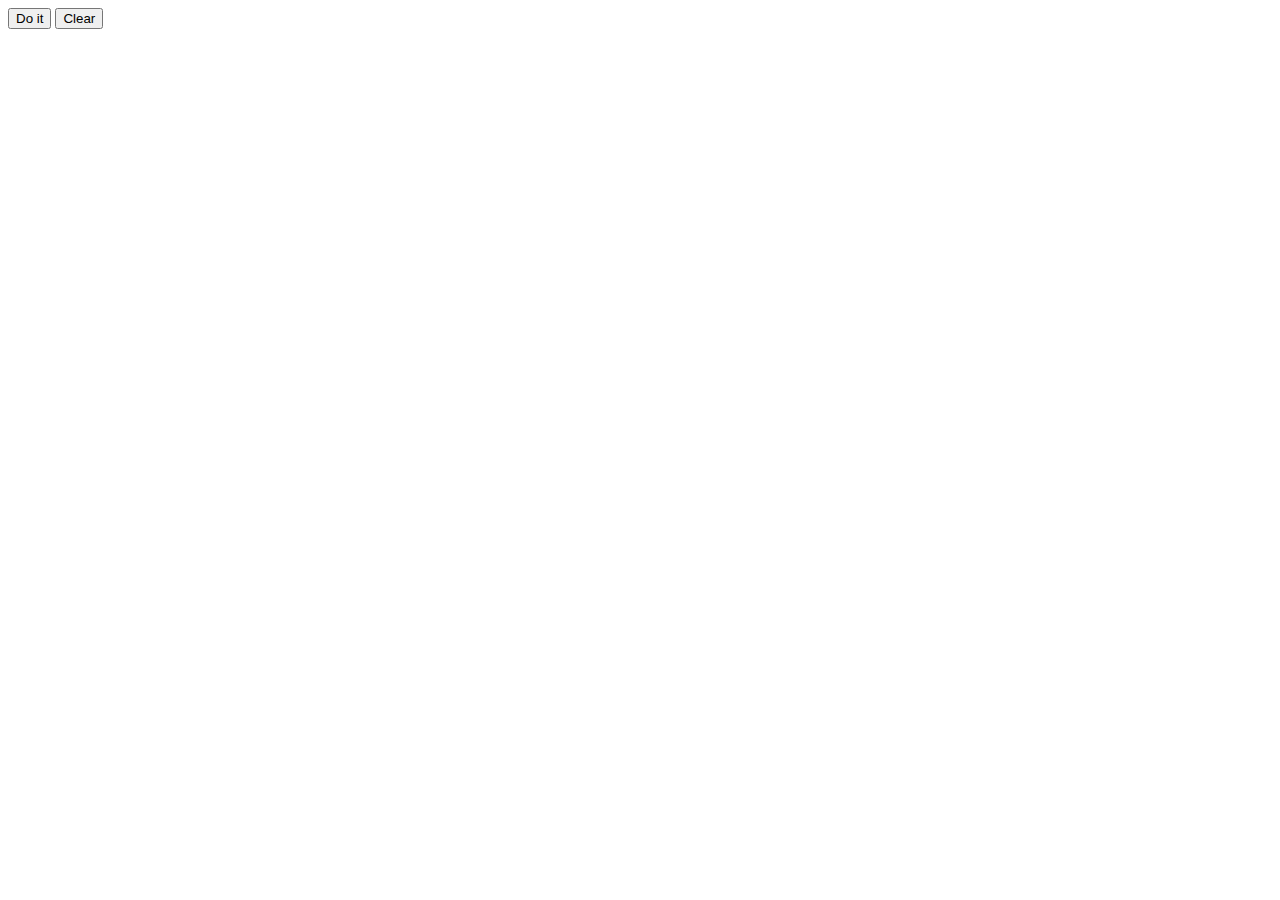
==== index.html @ 87f20c6d "Testing stuff" ====
<!doctype html>
<html>
<head>
	<title>Test</title>

</head>
 <body>
	<button id="button1">Do it</button>
	<button id="clear">Clear</button>
	<div id="results"></div>
	
	
	
		<script src="js/zepto.min.js"></script>
		<script src="js/button.js"></script>
	<script> 
	$('#button1').click(function() {
		button.DoIt($('#results'));
	});
	$('#clear').click(function() {
		$('#results').html(' ');
	});
	</script>
	
 </body>
</html>
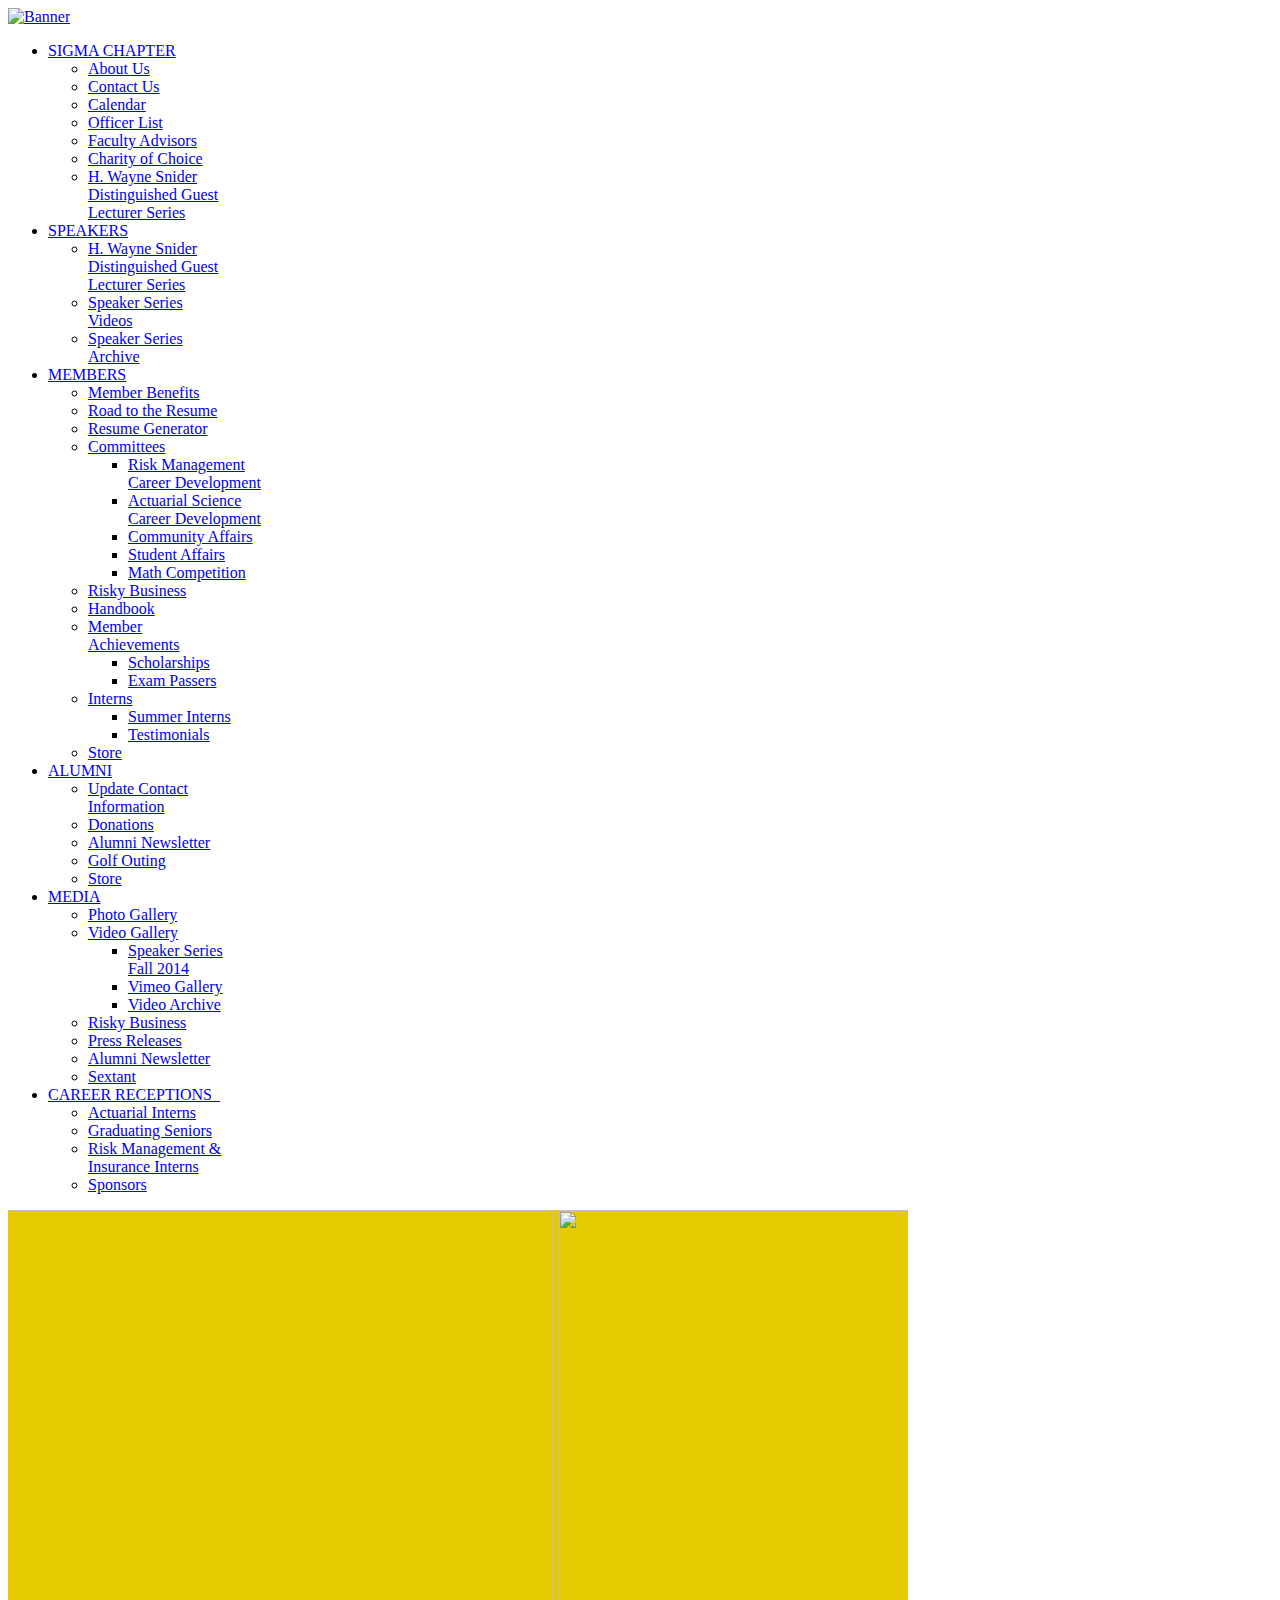
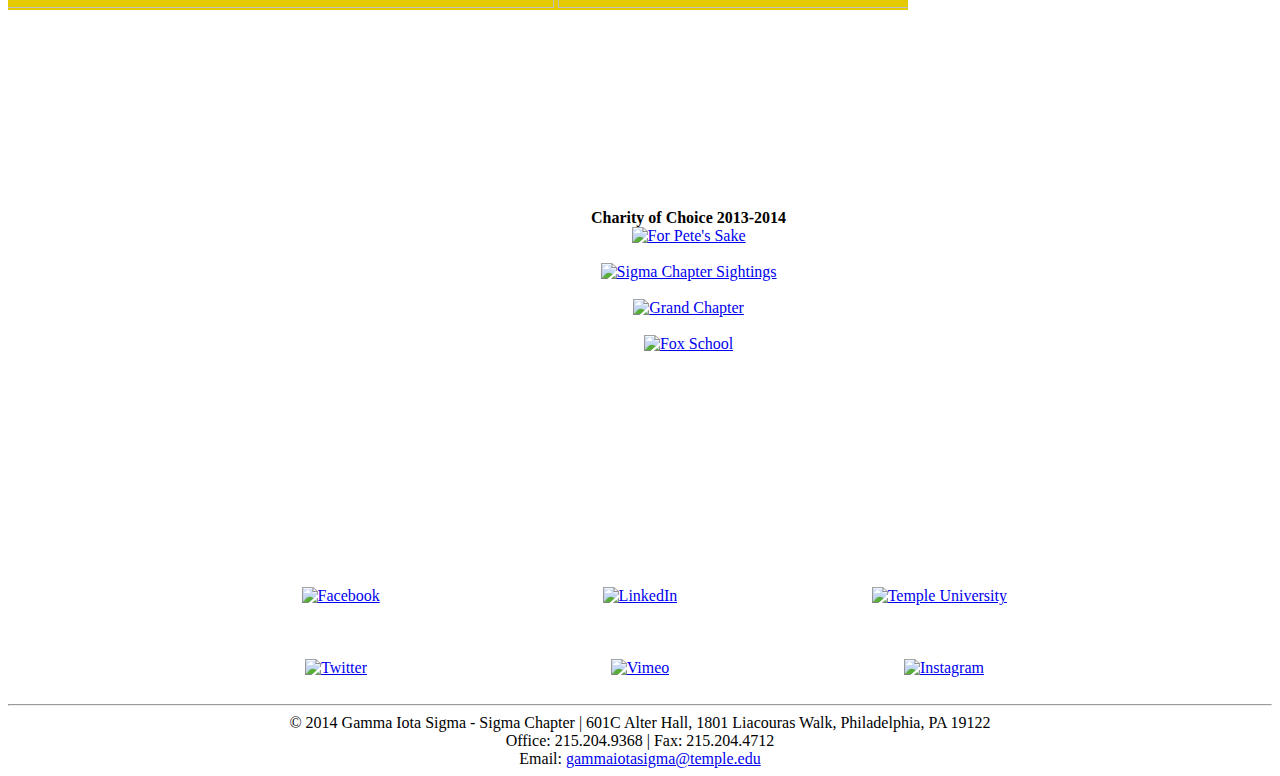
==== commit b9a22970: "lets see what happens" ====
--- a/index.html
+++ b/index.html
@@ -1,26 +1,377 @@
-<!doctype html>
-<html>
+﻿<!DOCTYPE html PUBLIC "-//W3C//DTD XHTML 1.0 Strict//EN"
+    "http://www.w3.org/TR/xhtml1/DTD/xhtml1-strict.dtd">
+<html xmlns="http://www.w3.org/1999/xhtml" xml:lang="en" lang="en">
 <head>
-	<title>Test</title>
-
+  <meta http-equiv="content-type" content="text/html; charset=utf-8" />
+  <title>Gamma Iota Sigma - Sigma Chapter</title>
+<style type="text/css" media="handheld">
+html, body {
+  margin: 0px;
+  padding: 0px;
+  border: 0px;
+}
+/* <![CDATA[ */
+@import url(styles_main.css);
+/* ]]> */
+<!--The style_main.css is in the same folder.-->
+#wrapper #content table tr td p {
+	text-align: center;
+}
+</style>
+<script src="SpryAssets/SpryMenuBar.js" type="text/javascript"></script>
+<link href="SpryAssets/SpryMenuBarHorizontal.css" rel="stylesheet" type="text/css" />
+<script type="text/javascript">
+<!--
+function MM_swapImgRestore() { //v3.0
+  var i,x,a=document.MM_sr; for(i=0;a&&i<a.length&&(x=a[i])&&x.oSrc;i++) x.src=x.oSrc;
+}
+function MM_preloadImages() { //v3.0
+  var d=document; if(d.images){ if(!d.MM_p) d.MM_p=new Array();
+    var i,j=d.MM_p.length,a=MM_preloadImages.arguments; for(i=0; i<a.length; i++)
+    if (a[i].indexOf("#")!=0){ d.MM_p[j]=new Image; d.MM_p[j++].src=a[i];}}
+}
+function MM_findObj(n, d) { //v4.01
+  var p,i,x;  if(!d) d=document; if((p=n.indexOf("?"))>0&&parent.frames.length) {
+    d=parent.frames[n.substring(p+1)].document; n=n.substring(0,p);}
+  if(!(x=d[n])&&d.all) x=d.all[n]; for (i=0;!x&&i<d.forms.length;i++) x=d.forms[i][n];
+  for(i=0;!x&&d.layers&&i<d.layers.length;i++) x=MM_findObj(n,d.layers[i].document);
+  if(!x && d.getElementById) x=d.getElementById(n); return x;
+}
+function MM_swapImage() { //v3.0
+  var i,j=0,x,a=MM_swapImage.arguments; document.MM_sr=new Array; for(i=0;i<(a.length-2);i+=3)
+   if ((x=MM_findObj(a[i]))!=null){document.MM_sr[j++]=x; if(!x.oSrc) x.oSrc=x.src; x.src=a[i+2];}
+}
+//-->
+</script>
+
+<script>
+//<![CDATA[
+    var mobile = (/iphone|ipad|ipod|android|blackberry|mini|windows\sce|palm/i.test(navigator.userAgent.toLowerCase()));
+    var refUrl = document.referrer; // Get the URL where the user came from
+    var prevUrl = refUrl.substr(24,25); // Create a substring after 'http://' and '.com'
+        var mobileUrl = "m"; // String from mobile site URL; must match prevUrl
+ 
+   // Run auto-redirect only if the user is on mobile and isn't from m.azharkamar.com
+   if ((mobile) && !(prevUrl == mobileUrl)) {
+        document.location = "http://sigmachapter.org/m";
+    }
+ //]]>
+</script>
+<script type="text/javascript">
+
+  var _gaq = _gaq || [];
+  _gaq.push(['_setAccount', 'UA-28567750-1']);
+  _gaq.push(['_trackPageview']);
+
+  (function() {
+    var ga = document.createElement('script'); ga.type = 'text/javascript'; ga.async = true;
+    ga.src = ('https:' == document.location.protocol ? 'https://ssl' : 'http://www') + '.google-analytics.com/ga.js';
+    var s = document.getElementsByTagName('script')[0]; s.parentNode.insertBefore(ga, s);
+  })();
+
+</script>
 </head>
- <body>
-	<button id="button1">Do it</button>
-	<button id="clear">Clear</button>
-	<div id="results"></div>
+<body>
+
+  <div id="wrapper">
+  <div id="content">
+    <!-- header --> 
+<div id="masthead">
+<a href="http://sigmachapter.org/">
+<img src="http://www.sigmachapter.org/images/banner.png" alt="Banner" width="device-width"  border="0">
+</a>
+</div>
+
+<div id="MenuBarHorizontal">
+    <ul id="MenuBar1" class="MenuBarHorizontal">
 	
-	
-	
-		<script src="js/zepto.min.js"></script>
-		<script src="js/button.js"></script>
-	<script> 
-	$('#button1').click(function() {
-		button.DoIt($('#results'));
-	});
-	$('#clear').click(function() {
-		$('#results').html(' ');
-	});
-	</script>
-	
- </body>
+		<li><a href="#" class="MenuBarItemSubmenu">SIGMA CHAPTER</a>
+			<ul>
+				<li><a href="http://sigmachapter.org/about_us.php">About Us</a></li>
+				<li><a href="http://sigmachapter.org/contact_us.php">Contact Us</a></li>
+				<li><a href="http://sigmachapter.org/calendar.php">Calendar</a></li>
+				<li><a href="http://sigmachapter.org/officers.php">Officer List</a></li>
+				<li><a href="http://sigmachapter.org/faculty_advisors.php">Faculty Advisors</a></li>
+				<li><a href="http://sigmachapter.org/charity1415.php">Charity of Choice</a></li>
+				<li><a href="http://sigmachapter.org/speakers.php">H. Wayne Snider<br />Distinguished Guest<br /> Lecturer Series</a></li>
+			</ul>
+		</li>
+		
+		<li><a href="#" class="MenuBarItemSubmenu">SPEAKERS</a>
+			<ul>
+				<li><a href="http://sigmachapter.org/speakers.php">H. Wayne Snider<br />Distinguished Guest<br /> Lecturer Series</a></li>
+				<li><a href="http://vimeo.com/album/2776802/sort:date/format:detail" target="_blank">Speaker Series<br />Videos</a></li>
+				<li><a href="http://www.sigmachapter.org/photo_gallery/Videos/Speaker%20Series/">Speaker Series<br />Archive</a></li>
+			</ul>
+		</li>
+      
+		<li><a class="MenuBarItemSubmenu"href="#">MEMBERS</a>
+			<ul>
+				<li><a href="http://sigmachapter.org/memberbenefits.php">Member Benefits</a></li>   
+				<li><a href="http://sigmachapter.org/roadtotheresume.php">Road to the Resume</a></li>				
+				<li><a href="http://sigmachapter.org/resume_instructions.php">Resume Generator</a></li>
+				<li><a href="#" class="MenuBarItemSubmenu">Committees</a>
+					<ul>
+						<li><a href="http://sigmachapter.org/rmi_cd.php">Risk Management<br>Career Development</a></li>
+						<li><a href="http://sigmachapter.org/as_cd.php">Actuarial Science<br>Career Development</a></li>
+						<li><a href="http://sigmachapter.org/community_affairs.php">Community Affairs</a></li>
+						<li><a href="http://sigmachapter.org/student_affairs.php">Student Affairs</a></li>
+						<li><a href="http://sigmachapter.org/math_comp.php">Math Competition</a></li>
+					</ul>
+				</li>
+				<li><a href="http://sigmachapter.org/risky_business.php">Risky Business</a></li>
+				<li><a href="http://www.fox.temple.edu/cms/wp-content/themes/fox/pubs/sigma_fall_2013/">Handbook</a></li>
+				<li><a href="#" class="MenuBarItemSubmenu">Member<br /> Achievements</a>
+					<ul>
+						<li><a href="http://sigmachapter.org/scholars1415.php">Scholarships</a></li>
+						<li><a href="http://sigmachapter.org/exams1314.php">Exam Passers</a></li>
+					</ul>
+				</li>
+				<li><a href="#" class="MenuBarItemSubmenu">Interns</a>
+					<ul>
+						<li><a href="http://sigmachapter.org/interns14.php">Summer Interns</a></li>
+						<li><a href="http://sigmachapter.org/testimonials.php">Testimonials</a></li>
+					</ul>
+				</li>
+				<li><a href="http://shop.sigmachapter.org/">Store</a></li>
+        
+			</ul>
+		</li>
+		
+		<li><a href="#" class="MenuBarItemSubmenu" >ALUMNI</a>
+			<ul>
+				<li><a href="http://sigmachapter.org/alumni_update_form.php">Update Contact<br />Information</a></li>
+				<li><a href="http://sigmachapter.org/donators.php">Donations</a></li>
+				<li><a href="http://sigmachapter.org/alumnirb.php">Alumni Newsletter</a></li>
+				<li><a href="http://sigmachapter.org/golf_outing.php">Golf Outing</a></li>
+				<li><a href="http://shop.sigmachapter.org/">Store</a></li>
+			</ul>
+		</li>
+		
+		<li><a href="#" class="MenuBarItemSubmenu" >MEDIA</a>
+			<ul>
+				<li><a href="http://sigmachapter.org/pictures/Photo_Gallery/Photo_Gallery.php">Photo Gallery</a></li>
+				<li><a href="#" class="MenuBarItemSubmenu">Video Gallery</a>
+					<ul>
+						<!--  ###### Currently disabled with a Vimeo redirect link #######
+						<li><a href="http://www.sigmachapter.org/photo_gallery/Videos/Speaker%20Series/">Speaker Series</a></li>
+						<li><a href="http://www.sigmachapter.org/photo_gallery/Videos/social-events/">Events</a></li>
+						<li><a href="http://www.sigmachapter.org/photo_gallery/Videos/">Videos</a></li>
+						-->
+						<li><a href="http://vimeo.com/album/2776802/sort:date/format:detail" target="_blank">Speaker Series<br>Fall 2014</a></li>
+						<li><a href="http://vimeo.com/sigmachapter/videos" target="_blank">Vimeo Gallery</a></li>
+						<li><a href="http://www.sigmachapter.org/photo_gallery/Videos/">Video Archive</a></li>
+					</ul>
+				</li>
+				<li><a href="http://sigmachapter.org/risky_business.php">Risky Business</a></li>
+				<li><a href="http://sigmachapter.org/pressrelease.php">Press Releases</a></li>
+				<li><a href="http://sigmachapter.org/alumnirb.php">Alumni Newsletter</a></li>
+				<li><a href="http://sigmachapter.org/sextant.php">Sextant</a></li>
+			</ul>
+		</li>
+		
+		<li><a href="#" class="MenuBarItemSubmenu">CAREER RECEPTIONS &nbsp;</a>
+			<ul>
+				<li><a href="http://sigmachapter.org/act_sci_reg.php">Actuarial Interns</a></li>
+				<li><a href="http://sigmachapter.org/gscr_reg.php">Graduating Seniors</a></li>
+				<li><a href="http://sigmachapter.org/rmi_reg.php">Risk Management &amp;<br> Insurance Interns</a></li>
+				<li><a href="http://sigmachapter.org/sponsors.php">Sponsors</a></li>
+			</ul>
+		</li>
+    </ul>
+ </div>
+ <!--end header-->    <script type="text/javascript">
+/***********************************************
+* Conveyor belt slideshow script- � Dynamic Drive DHTML code library (www.dynamicdrive.com)
+* This notice MUST stay intact for legal use
+* Visit Dynamic Drive at http://www.dynamicdrive.com/ for full source code
+***********************************************/
+//Specify the slider's width (in pixels)
+var sliderwidth="900px"
+//Specify the slider's height
+var sliderheight="400px"
+//Specify the slider's slide speed (larger is faster 1-10)
+var slidespeed=2
+//configure background color:
+slidebgcolor="#E5CA00"
+//Specify the slider's images
+var leftrightslide=new Array()
+var finalslide=''
+leftrightslide[0]='<a href="http://www.sigmachapter.org/pictures/Photo_Gallery/Spring_2014__20140115/RMI_Career_Intern_Reception__20140220/February%2020,%202014%20-%20RMI%20Career%20Reception%20-%20Bryce%20-%20Web%20-%20Marked-12.jpg" target="_blank"><img src="http://www.sigmachapter.org/pictures/Photo_Gallery/Spring_2014__20140115/RMI_Career_Intern_Reception__20140220/February%2020,%202014%20-%20RMI%20Career%20Reception%20-%20Bryce%20-%20Web%20-%20Marked-12.jpg" width="590" height="398" border=0></a>' 
+
+leftrightslide[1]='<a href="http://www.sigmachapter.org/pictures/Photo_Gallery/Spring_2014__20140115/Gamma_Games__20140212/February%2012,%202014%20-%20Gamma%20Games%20-%20Noel-%20web-marked-31.jpg" target="_blank"><img src="http://www.sigmachapter.org/pictures/Photo_Gallery/Spring_2014__20140115/Gamma_Games__20140212/February%2012,%202014%20-%20Gamma%20Games%20-%20Noel-%20web-marked-31.jpg" width="590" height="398" border=0></a>'
+
+leftrightslide[2]='<a href="http://www.sigmachapter.org/pictures/Photo_Gallery/Spring_2014__20140115/Behram_Dinshaw_-_Travelers__20140219/February%2019,%202014%20-%20Behram%20Dinshaw%20-%20Noel%20-%20web-%20marked-13.jpg" target="_blank"><img src="http://www.sigmachapter.org/pictures/Photo_Gallery/Spring_2014__20140115/Behram_Dinshaw_-_Travelers__20140219/February%2019,%202014%20-%20Behram%20Dinshaw%20-%20Noel%20-%20web-%20marked-13.jpg" width="590" height="398" border=0></a>'
+
+leftrightslide[3]='<a href="http://www.sigmachapter.org/pictures/Photo_Gallery/Spring_2014__20140115/Industry_to_Campus_-_Trion__20140218/February%2018,%202014%20-%20I2C%20Trion-%20Noel%20-%20web-%20marked-4.jpg" target="_blank"><img src="http://www.sigmachapter.org/pictures/Photo_Gallery/Spring_2014__20140115/Industry_to_Campus_-_Trion__20140218/February%2018,%202014%20-%20I2C%20Trion-%20Noel%20-%20web-%20marked-4.jpg" width="590" height="398" border=0></a>'
+
+leftrightslide[4]='<a href="http://www.sigmachapter.org/pictures/Photo_Gallery/Spring_2014__20140115/Bake_Sale_-_Spring_Break__20140221/February%2021,%202014%20-%20Spring%20Break%20Bake%20Sale%20-%20Tina%20-%20Web%20-%20Marked-5.jpg" target="_blank"><img src="http://www.sigmachapter.org/pictures/Photo_Gallery/Spring_2014__20140115/Bake_Sale_-_Spring_Break__20140221/February%2021,%202014%20-%20Spring%20Break%20Bake%20Sale%20-%20Tina%20-%20Web%20-%20Marked-5.jpg" width="590" height="398" border=0></a>'
+
+leftrightslide[5]='<a href="http://www.sigmachapter.org/pictures/Photo_Gallery/Spring_2014__20140115/John_Marren_-_RMICD__20140217/February%2017,%202014%20-%20RMI%20Committee%20Meeting-%20Noel%20-%20web-%20marked-10.jpg" target="_blank"><img src="http://www.sigmachapter.org/pictures/Photo_Gallery/Spring_2014__20140115/John_Marren_-_RMICD__20140217/February%2017,%202014%20-%20RMI%20Committee%20Meeting-%20Noel%20-%20web-%20marked-10.jpg" width="590" height="398" border=0></a>'
+
+leftrightslide[6]='<a href="http://www.sigmachapter.org/pictures/Photo_Gallery/Spring_2014__20140115/Actuarial_Science_Workshop_-_Exam_Passer_Round_Table__20140214/February%2014,%202014%20-%20Exam%20Passer%20-%20Tina%20-%20Web%20-%20Marked-18.jpg" target="_blank"><img src="http://www.sigmachapter.org/pictures/Photo_Gallery/Spring_2014__20140115/Actuarial_Science_Workshop_-_Exam_Passer_Round_Table__20140214/February%2014,%202014%20-%20Exam%20Passer%20-%20Tina%20-%20Web%20-%20Marked-18.jpg" width="590" height="398" border=0></a>'
+
+leftrightslide[7]='<a href="http://www.sigmachapter.org/pictures/Photo_Gallery/Spring_2014__20140115/RMI_How_to_Prepare_for_the_Intern_Reception__20140214/February%2014,%202014%20-%20RMI%20How%20to%20Prepare%20Intern%20Reception%20-%20Bryce%20-%20Web%20-%20Marked-8.jpg" target="_blank"><img src="http://www.sigmachapter.org/pictures/Photo_Gallery/Spring_2014__20140115/RMI_How_to_Prepare_for_the_Intern_Reception__20140214/February%2014,%202014%20-%20RMI%20How%20to%20Prepare%20Intern%20Reception%20-%20Bryce%20-%20Web%20-%20Marked-8.jpg" width="590" height="398" border=0></a>'
+
+
+
+
+
+
+
+//Specify gap between each image (use HTML):
+var imagegap=" "
+//Specify pixels gap between each slideshow rotation (use integer):
+var slideshowgap=4
+////NO NEED TO EDIT BELOW THIS LINE////////////
+var copyspeed=slidespeed
+leftrightslide='<nobr>'+leftrightslide.join(imagegap)+'</nobr>'
+var iedom=document.all||document.getElementById
+if (iedom)
+document.write('<span id="temp" style="visibility:hidden;position:absolute;top:-100px;left:-9000px">'+leftrightslide+'</span>')
+var actualwidth=''
+var cross_slide, ns_slide
+function fillup(){
+if (iedom){
+cross_slide=document.getElementById? document.getElementById("test2") : document.all.test2
+cross_slide2=document.getElementById? document.getElementById("test3") : document.all.test3
+cross_slide.innerHTML=cross_slide2.innerHTML=leftrightslide
+actualwidth=document.all? cross_slide.offsetWidth : document.getElementById("temp").offsetWidth
+cross_slide2.style.left=actualwidth+slideshowgap+"px"
+}
+else if (document.layers){
+ns_slide=document.ns_slidemenu.document.ns_slidemenu2
+ns_slide2=document.ns_slidemenu.document.ns_slidemenu3
+ns_slide.document.write(leftrightslide)
+ns_slide.document.close()
+actualwidth=ns_slide.document.width
+ns_slide2.left=actualwidth+slideshowgap
+ns_slide2.document.write(leftrightslide)
+ns_slide2.document.close()
+}
+lefttime=setInterval("slideleft()",30)
+}
+window.onload=fillup
+function slideleft(){
+if (iedom){
+if (parseInt(cross_slide.style.left)>(actualwidth*(-1)+8))
+cross_slide.style.left=parseInt(cross_slide.style.left)-copyspeed+"px"
+else
+cross_slide.style.left=parseInt(cross_slide2.style.left)+actualwidth+slideshowgap+"px"
+if (parseInt(cross_slide2.style.left)>(actualwidth*(-1)+8))
+cross_slide2.style.left=parseInt(cross_slide2.style.left)-copyspeed+"px"
+else
+cross_slide2.style.left=parseInt(cross_slide.style.left)+actualwidth+slideshowgap+"px"
+}
+else if (document.layers){
+if (ns_slide.left>(actualwidth*(-1)+8))
+ns_slide.left-=copyspeed
+else
+ns_slide.left=ns_slide2.left+actualwidth+slideshowgap
+if (ns_slide2.left>(actualwidth*(-1)+8))
+ns_slide2.left-=copyspeed
+else
+ns_slide2.left=ns_slide.left+actualwidth+slideshowgap
+}
+}
+if (iedom||document.layers){
+with (document){
+document.write('<table border="0" cellspacing="0" cellpadding="0"><td>')
+if (iedom){
+write('<div style="position:relative;width:'+sliderwidth+';height:'+sliderheight+';overflow:hidden">')
+write('<div style="position:absolute;width:'+sliderwidth+';height:'+sliderheight+';background-color:'+slidebgcolor+'" onMouseover="copyspeed=0" onMouseout="copyspeed=slidespeed">')
+write('<div id="test2" style="position:absolute;left:0px;top:0px"></div>')
+write('<div id="test3" style="position:absolute;left:-1000px;top:0px"></div>')
+write('</div></div>')
+}
+else if (document.layers){
+write('<ilayer width='+sliderwidth+' height='+sliderheight+' name="ns_slidemenu" bgColor='+slidebgcolor+'>')
+write('<layer name="ns_slidemenu2" left=0 top=0 onMouseover="copyspeed=0" onMouseout="copyspeed=slidespeed"></layer>')
+write('<layer name="ns_slidemenu3" left=0 top=0 onMouseover="copyspeed=0" onMouseout="copyspeed=slidespeed"></layer>')
+write('</ilayer>')
+}
+document.write('</td></table>')
+}
+}
+      </script>
+<table>
+<tr><td width="550">  <p>
+
+  <iframe src="https://www.google.com/calendar/embed?showPrint=0&amp;showTabs=0&amp;showCalendars=0&amp;mode=AGENDA&amp;height=300&amp;wkst=1&amp;bgcolor=%23DADADA&amp;src=temple.edu_nptfosljmjn9hpqs0lksfnuo4s%40group.calendar.google.com&amp;color=%23DADADA&amp;ctz=America%2FNew_York" style=" border-width:0 " width="550" height="500" frameborder="0" scrolling="no"></iframe>
+
+<!--<iframe src="https://www.google.com/calendar/hosted/temple.edu/embed?title=Spring%202011%20Calendar&amp;showPrint=0&amp;showTabs=0&amp;mode=AGENDA&amp;height=300&amp;wkst=1&amp;bgcolor=%23DADADA&amp;src=temple.edu_ah8doi38b8noai8v4jv5qauot8%40group.calendar.google.com&amp;color=%23182C57&amp;ctz=America%2FNew_York" style=" border-width:0 " width="360" height="300" frameborder="0" scrolling="no"></iframe>-->
+
+  </p></td>
+  <td width="22"></td>
+  
+  <td><p align="center"><strong>Charity of Choice 2013-2014</strong><br /><a href="http://sigmachapter.org/charity1314.php"><img src="images/forpetessake.jpg" width="150" height="125" border="0" alt="For Pete's Sake" /></a><br /><br />
+      <a href="http://www.sigmachapter.org/pictures/Photo_Gallery/Photo_Gallery.php"><img src="images/sighting.jpg" alt="Sigma Chapter Sightings" width="237" height="135" border="0" /></a><br /><br />
+      <a href="http://www.gammaiotasigma.org" target="_blank"><img src="images/grand_chapter.jpg" alt="Grand Chapter" width="200" height="29" border="0" /></a><br /><br />
+      <a href="http://fox.temple.edu/" target="_blank"><img src="images/fox.jpg" alt="Fox School" width="199" height="33" border="0" /></a><br />
+      </p></td>
+  </tr></table>
+<p></p>
+  <table align="center" width="900" border="0" bordercolor="#BDB84F">
+  <tr>
+     <td width="300"><p align="center"><a href="http://www.facebook.com/#!/pages/Gamma-Iota-Sigma-Sigma-Chapter/160861860596637" target="_blank">
+     <img src="images/Facebook-icon2.png" alt="Facebook" width="120" height="120" border="0" /></a></p></td>
+    <td width="300"><p align="center"><a href="http://www.linkedin.com/groups?mostPopular=&amp;gid=2663874" target="_blank">
+      <img src="images/LinkedIn_shrunk.png" alt="LinkedIn" width="261" height="67" border="0" /></a><br />
+      </p>
+    </td> 
+    <td width="300"><p align="center"><a href="http://www.temple.edu" target="_blank">
+      <img src="images/temple_logo.jpg" alt="Temple University" width="105" height="121" border="0" /></a></p></td>
+  </tr>
+  </table>
+  <table align="center">
+  <tr>
+     <td width="300"><p align="center"><a href="http://www.twitter.com/sigmachapter" target="_blank">
+	   <img src="images/TwitterIcon.png" alt="Twitter" width="120" height="120" border="0" /></a></p></td>
+	   </p>
+     <td width="300"><p align="center"><a href="http://vimeo.com/sigmachapter" target="_blank">
+	   <img src="images/vimeo_logo.png" alt="Vimeo" width="250" height="130" border="0" /></a></p></td>
+	   </p>
+     <td width="300"><p align="center"><a href="http://instagram.com/gissigmachapter" target="_blank">
+	   <img src="images/InstagramLogo.png" alt="Instagram" width="120" height="120" border="0" /></a></p></td>
+	   </p>
+  </tr>
+  </table>
+<hr />
+<div align="center">&copy; 2014 Gamma Iota Sigma - Sigma Chapter | 601C Alter Hall, 1801 Liacouras Walk, Philadelphia, PA 19122<br />Office: 215.204.9368 | Fax: 215.204.4712<br>Email: <a href="mailto:gammaiotasigma@temple.edu">gammaiotasigma@temple.edu</div>
+  
+
+</div></div>
+<script type="text/javascript">
+<!--
+var MenuBar1 = new Spry.Widget.MenuBar("MenuBar1", {imgDown:"SpryAssets/SpryMenuBarDownHover.gif", imgRight:"SpryAssets/SpryMenuBarRightHover.gif"});
+//-->
+  </script>
+  <script type="text/javascript">
+S
+  var _gaq = _gaq || [];
+  _gaq.push(['_setAccount', 'UA-20928337-1']);
+  _gaq.push(['_trackPageview']);
+
+  (function() {
+    var ga = document.createElement('script'); ga.type = 'text/javascript'; ga.async = true;
+    ga.src = ('https:' == document.location.protocol ? 'https://ssl' : 'http://www') + '.google-analytics.com/ga.js';
+    var s = document.getElementsByTagName('script')[0]; s.parentNode.insertBefore(ga, s);
+  })();
+
+</script>
+
+<!-- Piwik --> 
+<script type="text/javascript">
+var pkBaseURL = (("https:" == document.location.protocol) ? "https://www.sigmachapter.org/Piwik/" : "http://www.sigmachapter.org/Piwik/");
+document.write(unescape("%3Cscript src='" + pkBaseURL + "piwik.js' type='text/javascript'%3E%3C/script%3E"));
+</script><script type="text/javascript">
+try {
+var piwikTracker = Piwik.getTracker(pkBaseURL + "piwik.php", 2);
+piwikTracker.trackPageView();
+piwikTracker.enableLinkTracking();
+} catch( err ) {}
+</script><noscript><p><img src="http://www.sigmachapter.org/Piwik/piwik.php?idsite=2" style="border:0" alt="" /></p></noscript>
+<!-- End Piwik Tracking Code --></div>
+</div>
+</body>
 </html>
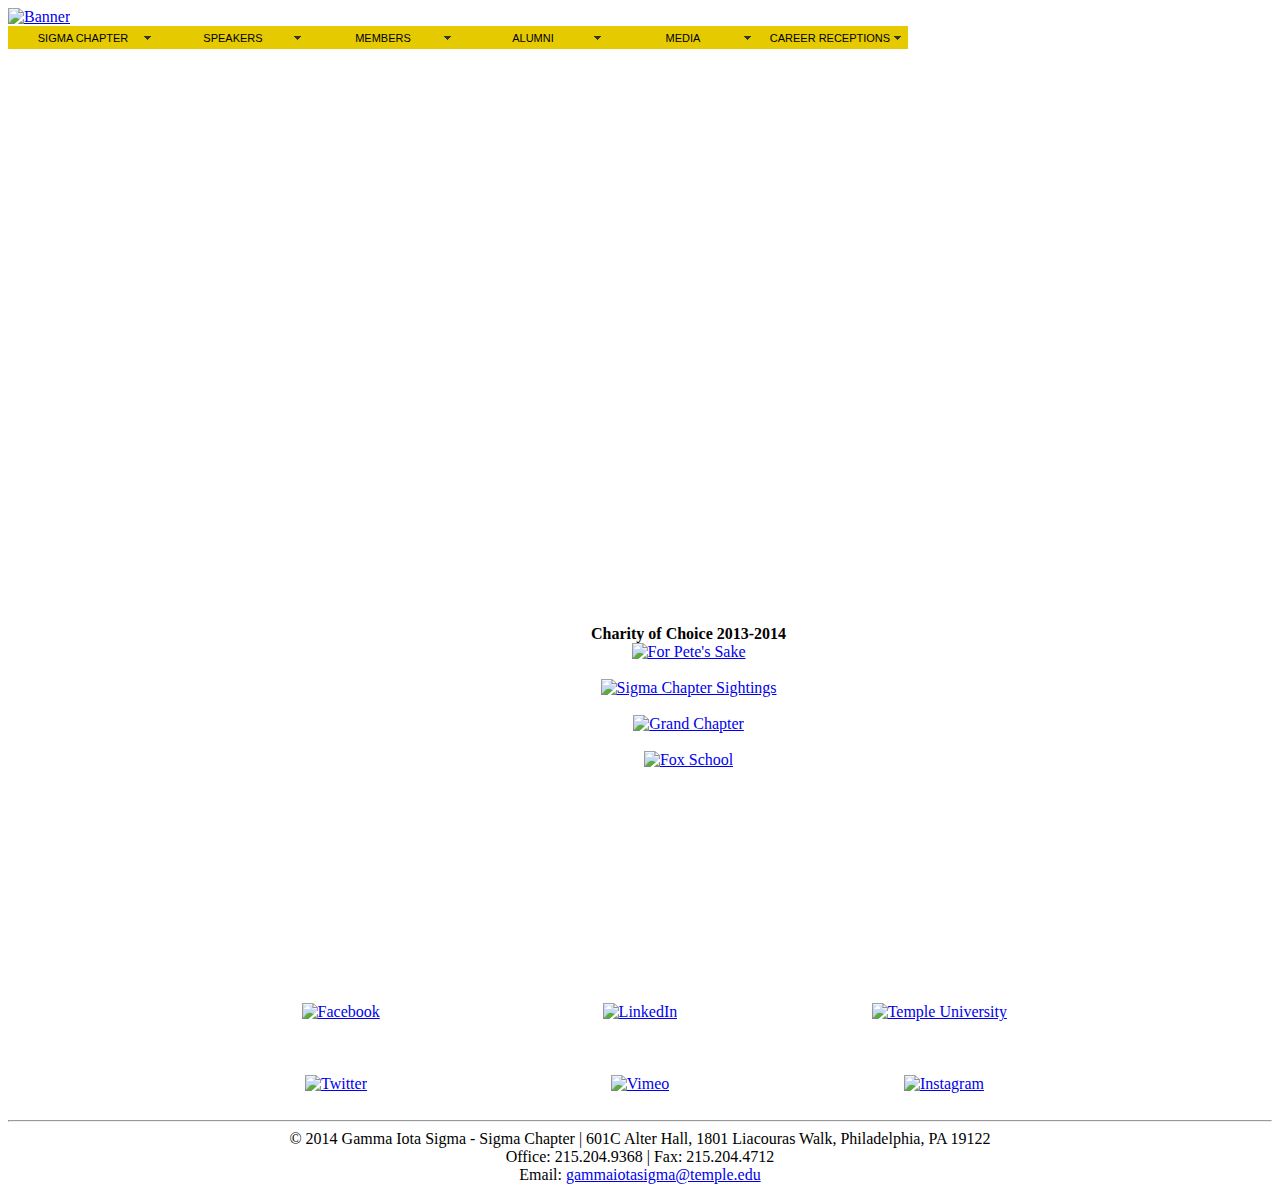
==== commit 66b64214: "work pl0x" ====
--- a/index.html
+++ b/index.html
@@ -1,6 +1,8 @@
 ﻿<!DOCTYPE html PUBLIC "-//W3C//DTD XHTML 1.0 Strict//EN"
     "http://www.w3.org/TR/xhtml1/DTD/xhtml1-strict.dtd">
 <html xmlns="http://www.w3.org/1999/xhtml" xml:lang="en" lang="en">
+
+<div class="container">
 <head>
   <meta http-equiv="content-type" content="text/html; charset=utf-8" />
   <title>Gamma Iota Sigma - Sigma Chapter</title>
@@ -44,19 +46,7 @@
 //-->
 </script>
 
-<script>
-//<![CDATA[
-    var mobile = (/iphone|ipad|ipod|android|blackberry|mini|windows\sce|palm/i.test(navigator.userAgent.toLowerCase()));
-    var refUrl = document.referrer; // Get the URL where the user came from
-    var prevUrl = refUrl.substr(24,25); // Create a substring after 'http://' and '.com'
-        var mobileUrl = "m"; // String from mobile site URL; must match prevUrl
- 
-   // Run auto-redirect only if the user is on mobile and isn't from m.azharkamar.com
-   if ((mobile) && !(prevUrl == mobileUrl)) {
-        document.location = "http://sigmachapter.org/m";
-    }
- //]]>
-</script>
+
 <script type="text/javascript">
 
   var _gaq = _gaq || [];
@@ -187,7 +177,7 @@
 * Visit Dynamic Drive at http://www.dynamicdrive.com/ for full source code
 ***********************************************/
 //Specify the slider's width (in pixels)
-var sliderwidth="900px"
+var sliderwidth="device-width"
 //Specify the slider's height
 var sliderheight="400px"
 //Specify the slider's slide speed (larger is faster 1-10)
@@ -374,4 +364,5 @@
 <!-- End Piwik Tracking Code --></div>
 </div>
 </body>
+</div>
 </html>
--- a/SpryAssets/SpryMenuBarHorizontal.css
+++ b/SpryAssets/SpryMenuBarHorizontal.css
@@ -0,0 +1,176 @@
+@charset "UTF-8";
+
+/* SpryMenuBarHorizontal.css - version 0.6 - Spry Pre-Release 1.6.1 */
+
+/* Copyright (c) 2006. Adobe Systems Incorporated. All rights reserved. */
+
+/*******************************************************************************
+
+ LAYOUT INFORMATION: describes box model, positioning, z-order
+
+ *******************************************************************************/
+
+/* The outermost container of the Menu Bar, an auto width box with no margin or padding */
+ul.MenuBarHorizontal
+{
+	margin: 0;
+	padding: 0;
+	list-style-type: none;
+	font-size: 100%;
+	cursor: default;
+	width: 900px;
+	
+}
+/* Set the active Menu Bar with this class, currently setting z-index to accomodate IE rendering bug: http://therealcrisp.xs4all.nl/meuk/IE-zindexbug.html */
+ul.MenuBarActive
+{
+	z-index: 1000;
+}
+/* Menu item containers, position children relative to this container and are a fixed width */
+ul.MenuBarHorizontal li
+{
+	margin: 0;
+	padding: 0;
+	list-style-type: none;
+	font-size: 100%;
+	position: relative;
+	text-align: center;
+	cursor: pointer;
+	display: inline;
+	width: 150px;
+	float: left;
+	font-family: arial, sans-serif;
+}
+/* Submenus should appear below their parent (top: 0) with a higher z-index, but they are initially off the left side of the screen (-1000em) */
+ul.MenuBarHorizontal ul
+{
+	margin: 0;
+	padding: 0;
+	list-style-type: none;
+	font-size: 100%;
+	z-index: 1020;
+	cursor: default;
+	width: 150px;
+	position: absolute;
+	left: -1000em;
+}
+/* Submenu that is showing with class designation MenuBarSubmenuVisible, we set left to auto so it comes onto the screen below its parent menu item */
+ul.MenuBarHorizontal ul.MenuBarSubmenuVisible
+{
+	left: auto;
+	width: 150px;
+}
+/* Menu item containers are same fixed width as parent */
+ul.MenuBarHorizontal ul li
+{
+	width: 150px;
+}
+/* Submenus should appear slightly overlapping to the right (95%) and up (-5%) */
+ul.MenuBarHorizontal ul ul
+{
+	position: absolute;
+	margin: -5% 0 0 95%;
+}
+/* Submenu that is showing with class designation MenuBarSubmenuVisible, we set left to 0 so it comes onto the screen */
+ul.MenuBarHorizontal ul.MenuBarSubmenuVisible ul.MenuBarSubmenuVisible
+{
+	left: auto;
+	top: 0;
+}
+
+/*******************************************************************************
+
+ DESIGN INFORMATION: describes color scheme, borders, fonts
+
+ *******************************************************************************/
+
+/* Submenu containers have borders on all sides */
+ul.MenuBarHorizontal ul
+{
+	border: 0px solid #E5CA00;
+}
+/* Menu items are a light gray block with padding and no text decoration */
+ul.MenuBarHorizontal a
+{
+	display: block;
+	cursor: pointer;
+	background-color: #E5CA00;
+	padding: 0.5em 0.75em;
+	color: #000000;
+	font-size: 11px;
+	text-decoration: none;
+
+}
+/* Menu items that have mouse over or focus have a blue background and white text */
+ul.MenuBarHorizontal a:hover, ul.MenuBarHorizontal a:focus
+{
+	background-color: #DCBA00;
+	color: #DCBA00;
+	font-weight: bold;
+
+}
+/* Menu items that are open with submenus are set to MenuBarItemHover with a blue background and white text */
+ul.MenuBarHorizontal a.MenuBarItemHover, ul.MenuBarHorizontal a.MenuBarItemSubmenuHover, ul.MenuBarHorizontal a.MenuBarSubmenuVisible
+{
+	background-color: #ESCA00;
+	color: #000000;
+}
+
+/*******************************************************************************
+
+ SUBMENU INDICATION: styles if there is a submenu under a given menu item
+
+ *******************************************************************************/
+
+/* Menu items that have a submenu have the class designation MenuBarItemSubmenu and are set to use a background image positioned on the far left (95%) and centered vertically (50%) */
+ul.MenuBarHorizontal a.MenuBarItemSubmenu
+{
+	background-image: url(SpryMenuBarDown.gif);
+	background-repeat: no-repeat;
+	background-position: 95% 50%;
+}
+/* Menu items that have a submenu have the class designation MenuBarItemSubmenu and are set to use a background image positioned on the far left (95%) and centered vertically (50%) */
+ul.MenuBarHorizontal ul a.MenuBarItemSubmenu
+{
+	background-image: url(SpryMenuBarRight.gif);
+	background-repeat: no-repeat;
+	background-position: 95% 50%;
+}
+/* Menu items that are open with submenus have the class designation MenuBarItemSubmenuHover and are set to use a "hover" background image positioned on the far left (95%) and centered vertically (50%) */
+ul.MenuBarHorizontal a.MenuBarItemSubmenuHover
+{
+	background-image: url(SpryMenuBarDownHover.gif);
+	background-repeat: no-repeat;
+	background-position: 95% 50%;
+}
+/* Menu items that are open with submenus have the class designation MenuBarItemSubmenuHover and are set to use a "hover" background image positioned on the far left (95%) and centered vertically (50%) */
+ul.MenuBarHorizontal ul a.MenuBarItemSubmenuHover
+{
+	background-image: url(SpryMenuBarRightHover.gif);
+	background-repeat: no-repeat;
+	background-position: 95% 50%;
+}
+
+/*******************************************************************************
+
+ BROWSER HACKS: the hacks below should not be changed unless you are an expert
+
+ *******************************************************************************/
+
+/* HACK FOR IE: to make sure the sub menus show above form controls, we underlay each submenu with an iframe */
+ul.MenuBarHorizontal iframe
+{
+	position: absolute;
+	z-index: 1010;
+	filter:alpha(opacity:0.1);
+}
+/* HACK FOR IE: to stabilize appearance of menu items; the slash in float is to keep IE 5.0 from parsing */
+@media screen, projection
+{
+	ul.MenuBarHorizontal li.MenuBarItemIE
+	{
+		display: inline;
+		f\loat: left;
+		background: #FFF;
+	}
+}
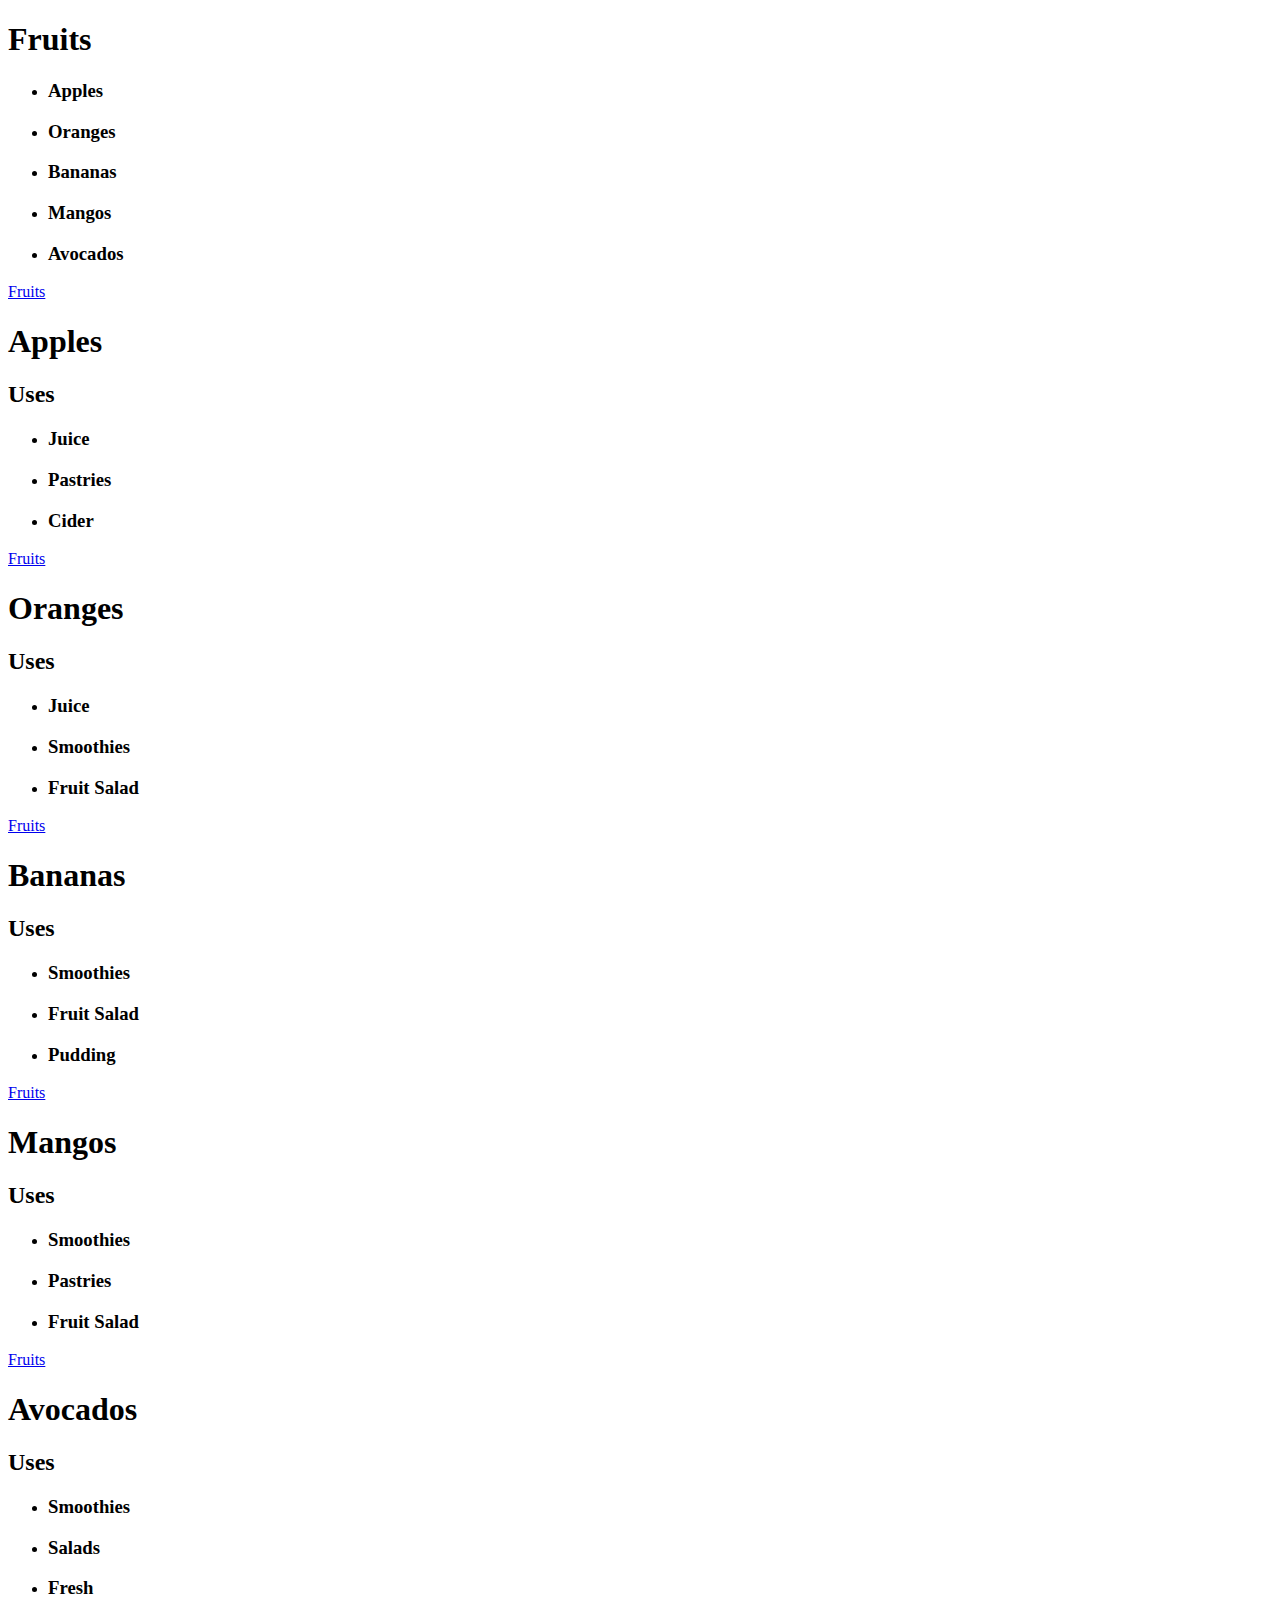
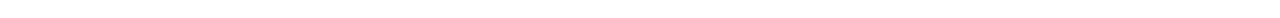
==== commit fabe42ec: "Rename test.html to index.html" ====
--- a/index.html
+++ b/index.html
@@ -1,368 +1,140 @@
-﻿<!DOCTYPE html PUBLIC "-//W3C//DTD XHTML 1.0 Strict//EN"
-    "http://www.w3.org/TR/xhtml1/DTD/xhtml1-strict.dtd">
-<html xmlns="http://www.w3.org/1999/xhtml" xml:lang="en" lang="en">
+<!doctype html>
+<html lang="en">
+<head>
+  <meta name="viewport" content="initial-scale=1.0, maximum-scale=1.0, user-scalable=no">
+  <meta name="apple-mobile-web-app-capable" content="yes">
+  <meta name="msapplication-tap-highlight" content="no">
+  <meta charset="UTF-8">
+  <title>Testing</title>
+  <link rel="stylesheet" href="dist/chui.android-3.7.0.min.css">
+  <script src="src/chocolatechipjs/chocolatechip-3.7.0.min.js"></script>
+  <script src="dist/chui-3.7.0.min.js"></script>
+</head>
 
-<div class="container">
-<head>
-  <meta http-equiv="content-type" content="text/html; charset=utf-8" />
-  <title>Gamma Iota Sigma - Sigma Chapter</title>
-<style type="text/css" media="handheld">
-html, body {
-  margin: 0px;
-  padding: 0px;
-  border: 0px;
-}
-/* <![CDATA[ */
-@import url(styles_main.css);
-/* ]]> */
-<!--The style_main.css is in the same folder.-->
-#wrapper #content table tr td p {
-	text-align: center;
-}
-</style>
-<script src="SpryAssets/SpryMenuBar.js" type="text/javascript"></script>
-<link href="SpryAssets/SpryMenuBarHorizontal.css" rel="stylesheet" type="text/css" />
-<script type="text/javascript">
-<!--
-function MM_swapImgRestore() { //v3.0
-  var i,x,a=document.MM_sr; for(i=0;a&&i<a.length&&(x=a[i])&&x.oSrc;i++) x.src=x.oSrc;
-}
-function MM_preloadImages() { //v3.0
-  var d=document; if(d.images){ if(!d.MM_p) d.MM_p=new Array();
-    var i,j=d.MM_p.length,a=MM_preloadImages.arguments; for(i=0; i<a.length; i++)
-    if (a[i].indexOf("#")!=0){ d.MM_p[j]=new Image; d.MM_p[j++].src=a[i];}}
-}
-function MM_findObj(n, d) { //v4.01
-  var p,i,x;  if(!d) d=document; if((p=n.indexOf("?"))>0&&parent.frames.length) {
-    d=parent.frames[n.substring(p+1)].document; n=n.substring(0,p);}
-  if(!(x=d[n])&&d.all) x=d.all[n]; for (i=0;!x&&i<d.forms.length;i++) x=d.forms[i][n];
-  for(i=0;!x&&d.layers&&i<d.layers.length;i++) x=MM_findObj(n,d.layers[i].document);
-  if(!x && d.getElementById) x=d.getElementById(n); return x;
-}
-function MM_swapImage() { //v3.0
-  var i,j=0,x,a=MM_swapImage.arguments; document.MM_sr=new Array; for(i=0;i<(a.length-2);i+=3)
-   if ((x=MM_findObj(a[i]))!=null){document.MM_sr[j++]=x; if(!x.oSrc) x.oSrc=x.src; x.src=a[i+2];}
-}
-//-->
-</script>
-
-
-<script type="text/javascript">
-
-  var _gaq = _gaq || [];
-  _gaq.push(['_setAccount', 'UA-28567750-1']);
-  _gaq.push(['_trackPageview']);
-
-  (function() {
-    var ga = document.createElement('script'); ga.type = 'text/javascript'; ga.async = true;
-    ga.src = ('https:' == document.location.protocol ? 'https://ssl' : 'http://www') + '.google-analytics.com/ga.js';
-    var s = document.getElementsByTagName('script')[0]; s.parentNode.insertBefore(ga, s);
-  })();
-
-</script>
-</head>
 <body>
-
-  <div id="wrapper">
-  <div id="content">
-    <!-- header --> 
-<div id="masthead">
-<a href="http://sigmachapter.org/">
-<img src="http://www.sigmachapter.org/images/banner.png" alt="Banner" width="device-width"  border="0">
-</a>
-</div>
-
-<div id="MenuBarHorizontal">
-    <ul id="MenuBar1" class="MenuBarHorizontal">
-	
-		<li><a href="#" class="MenuBarItemSubmenu">SIGMA CHAPTER</a>
-			<ul>
-				<li><a href="http://sigmachapter.org/about_us.php">About Us</a></li>
-				<li><a href="http://sigmachapter.org/contact_us.php">Contact Us</a></li>
-				<li><a href="http://sigmachapter.org/calendar.php">Calendar</a></li>
-				<li><a href="http://sigmachapter.org/officers.php">Officer List</a></li>
-				<li><a href="http://sigmachapter.org/faculty_advisors.php">Faculty Advisors</a></li>
-				<li><a href="http://sigmachapter.org/charity1415.php">Charity of Choice</a></li>
-				<li><a href="http://sigmachapter.org/speakers.php">H. Wayne Snider<br />Distinguished Guest<br /> Lecturer Series</a></li>
-			</ul>
-		</li>
-		
-		<li><a href="#" class="MenuBarItemSubmenu">SPEAKERS</a>
-			<ul>
-				<li><a href="http://sigmachapter.org/speakers.php">H. Wayne Snider<br />Distinguished Guest<br /> Lecturer Series</a></li>
-				<li><a href="http://vimeo.com/album/2776802/sort:date/format:detail" target="_blank">Speaker Series<br />Videos</a></li>
-				<li><a href="http://www.sigmachapter.org/photo_gallery/Videos/Speaker%20Series/">Speaker Series<br />Archive</a></li>
-			</ul>
-		</li>
-      
-		<li><a class="MenuBarItemSubmenu"href="#">MEMBERS</a>
-			<ul>
-				<li><a href="http://sigmachapter.org/memberbenefits.php">Member Benefits</a></li>   
-				<li><a href="http://sigmachapter.org/roadtotheresume.php">Road to the Resume</a></li>				
-				<li><a href="http://sigmachapter.org/resume_instructions.php">Resume Generator</a></li>
-				<li><a href="#" class="MenuBarItemSubmenu">Committees</a>
-					<ul>
-						<li><a href="http://sigmachapter.org/rmi_cd.php">Risk Management<br>Career Development</a></li>
-						<li><a href="http://sigmachapter.org/as_cd.php">Actuarial Science<br>Career Development</a></li>
-						<li><a href="http://sigmachapter.org/community_affairs.php">Community Affairs</a></li>
-						<li><a href="http://sigmachapter.org/student_affairs.php">Student Affairs</a></li>
-						<li><a href="http://sigmachapter.org/math_comp.php">Math Competition</a></li>
-					</ul>
-				</li>
-				<li><a href="http://sigmachapter.org/risky_business.php">Risky Business</a></li>
-				<li><a href="http://www.fox.temple.edu/cms/wp-content/themes/fox/pubs/sigma_fall_2013/">Handbook</a></li>
-				<li><a href="#" class="MenuBarItemSubmenu">Member<br /> Achievements</a>
-					<ul>
-						<li><a href="http://sigmachapter.org/scholars1415.php">Scholarships</a></li>
-						<li><a href="http://sigmachapter.org/exams1314.php">Exam Passers</a></li>
-					</ul>
-				</li>
-				<li><a href="#" class="MenuBarItemSubmenu">Interns</a>
-					<ul>
-						<li><a href="http://sigmachapter.org/interns14.php">Summer Interns</a></li>
-						<li><a href="http://sigmachapter.org/testimonials.php">Testimonials</a></li>
-					</ul>
-				</li>
-				<li><a href="http://shop.sigmachapter.org/">Store</a></li>
-        
-			</ul>
-		</li>
-		
-		<li><a href="#" class="MenuBarItemSubmenu" >ALUMNI</a>
-			<ul>
-				<li><a href="http://sigmachapter.org/alumni_update_form.php">Update Contact<br />Information</a></li>
-				<li><a href="http://sigmachapter.org/donators.php">Donations</a></li>
-				<li><a href="http://sigmachapter.org/alumnirb.php">Alumni Newsletter</a></li>
-				<li><a href="http://sigmachapter.org/golf_outing.php">Golf Outing</a></li>
-				<li><a href="http://shop.sigmachapter.org/">Store</a></li>
-			</ul>
-		</li>
-		
-		<li><a href="#" class="MenuBarItemSubmenu" >MEDIA</a>
-			<ul>
-				<li><a href="http://sigmachapter.org/pictures/Photo_Gallery/Photo_Gallery.php">Photo Gallery</a></li>
-				<li><a href="#" class="MenuBarItemSubmenu">Video Gallery</a>
-					<ul>
-						<!--  ###### Currently disabled with a Vimeo redirect link #######
-						<li><a href="http://www.sigmachapter.org/photo_gallery/Videos/Speaker%20Series/">Speaker Series</a></li>
-						<li><a href="http://www.sigmachapter.org/photo_gallery/Videos/social-events/">Events</a></li>
-						<li><a href="http://www.sigmachapter.org/photo_gallery/Videos/">Videos</a></li>
-						-->
-						<li><a href="http://vimeo.com/album/2776802/sort:date/format:detail" target="_blank">Speaker Series<br>Fall 2014</a></li>
-						<li><a href="http://vimeo.com/sigmachapter/videos" target="_blank">Vimeo Gallery</a></li>
-						<li><a href="http://www.sigmachapter.org/photo_gallery/Videos/">Video Archive</a></li>
-					</ul>
-				</li>
-				<li><a href="http://sigmachapter.org/risky_business.php">Risky Business</a></li>
-				<li><a href="http://sigmachapter.org/pressrelease.php">Press Releases</a></li>
-				<li><a href="http://sigmachapter.org/alumnirb.php">Alumni Newsletter</a></li>
-				<li><a href="http://sigmachapter.org/sextant.php">Sextant</a></li>
-			</ul>
-		</li>
-		
-		<li><a href="#" class="MenuBarItemSubmenu">CAREER RECEPTIONS &nbsp;</a>
-			<ul>
-				<li><a href="http://sigmachapter.org/act_sci_reg.php">Actuarial Interns</a></li>
-				<li><a href="http://sigmachapter.org/gscr_reg.php">Graduating Seniors</a></li>
-				<li><a href="http://sigmachapter.org/rmi_reg.php">Risk Management &amp;<br> Insurance Interns</a></li>
-				<li><a href="http://sigmachapter.org/sponsors.php">Sponsors</a></li>
-			</ul>
-		</li>
-    </ul>
- </div>
- <!--end header-->    <script type="text/javascript">
-/***********************************************
-* Conveyor belt slideshow script- � Dynamic Drive DHTML code library (www.dynamicdrive.com)
-* This notice MUST stay intact for legal use
-* Visit Dynamic Drive at http://www.dynamicdrive.com/ for full source code
-***********************************************/
-//Specify the slider's width (in pixels)
-var sliderwidth="device-width"
-//Specify the slider's height
-var sliderheight="400px"
-//Specify the slider's slide speed (larger is faster 1-10)
-var slidespeed=2
-//configure background color:
-slidebgcolor="#E5CA00"
-//Specify the slider's images
-var leftrightslide=new Array()
-var finalslide=''
-leftrightslide[0]='<a href="http://www.sigmachapter.org/pictures/Photo_Gallery/Spring_2014__20140115/RMI_Career_Intern_Reception__20140220/February%2020,%202014%20-%20RMI%20Career%20Reception%20-%20Bryce%20-%20Web%20-%20Marked-12.jpg" target="_blank"><img src="http://www.sigmachapter.org/pictures/Photo_Gallery/Spring_2014__20140115/RMI_Career_Intern_Reception__20140220/February%2020,%202014%20-%20RMI%20Career%20Reception%20-%20Bryce%20-%20Web%20-%20Marked-12.jpg" width="590" height="398" border=0></a>' 
-
-leftrightslide[1]='<a href="http://www.sigmachapter.org/pictures/Photo_Gallery/Spring_2014__20140115/Gamma_Games__20140212/February%2012,%202014%20-%20Gamma%20Games%20-%20Noel-%20web-marked-31.jpg" target="_blank"><img src="http://www.sigmachapter.org/pictures/Photo_Gallery/Spring_2014__20140115/Gamma_Games__20140212/February%2012,%202014%20-%20Gamma%20Games%20-%20Noel-%20web-marked-31.jpg" width="590" height="398" border=0></a>'
-
-leftrightslide[2]='<a href="http://www.sigmachapter.org/pictures/Photo_Gallery/Spring_2014__20140115/Behram_Dinshaw_-_Travelers__20140219/February%2019,%202014%20-%20Behram%20Dinshaw%20-%20Noel%20-%20web-%20marked-13.jpg" target="_blank"><img src="http://www.sigmachapter.org/pictures/Photo_Gallery/Spring_2014__20140115/Behram_Dinshaw_-_Travelers__20140219/February%2019,%202014%20-%20Behram%20Dinshaw%20-%20Noel%20-%20web-%20marked-13.jpg" width="590" height="398" border=0></a>'
-
-leftrightslide[3]='<a href="http://www.sigmachapter.org/pictures/Photo_Gallery/Spring_2014__20140115/Industry_to_Campus_-_Trion__20140218/February%2018,%202014%20-%20I2C%20Trion-%20Noel%20-%20web-%20marked-4.jpg" target="_blank"><img src="http://www.sigmachapter.org/pictures/Photo_Gallery/Spring_2014__20140115/Industry_to_Campus_-_Trion__20140218/February%2018,%202014%20-%20I2C%20Trion-%20Noel%20-%20web-%20marked-4.jpg" width="590" height="398" border=0></a>'
-
-leftrightslide[4]='<a href="http://www.sigmachapter.org/pictures/Photo_Gallery/Spring_2014__20140115/Bake_Sale_-_Spring_Break__20140221/February%2021,%202014%20-%20Spring%20Break%20Bake%20Sale%20-%20Tina%20-%20Web%20-%20Marked-5.jpg" target="_blank"><img src="http://www.sigmachapter.org/pictures/Photo_Gallery/Spring_2014__20140115/Bake_Sale_-_Spring_Break__20140221/February%2021,%202014%20-%20Spring%20Break%20Bake%20Sale%20-%20Tina%20-%20Web%20-%20Marked-5.jpg" width="590" height="398" border=0></a>'
-
-leftrightslide[5]='<a href="http://www.sigmachapter.org/pictures/Photo_Gallery/Spring_2014__20140115/John_Marren_-_RMICD__20140217/February%2017,%202014%20-%20RMI%20Committee%20Meeting-%20Noel%20-%20web-%20marked-10.jpg" target="_blank"><img src="http://www.sigmachapter.org/pictures/Photo_Gallery/Spring_2014__20140115/John_Marren_-_RMICD__20140217/February%2017,%202014%20-%20RMI%20Committee%20Meeting-%20Noel%20-%20web-%20marked-10.jpg" width="590" height="398" border=0></a>'
-
-leftrightslide[6]='<a href="http://www.sigmachapter.org/pictures/Photo_Gallery/Spring_2014__20140115/Actuarial_Science_Workshop_-_Exam_Passer_Round_Table__20140214/February%2014,%202014%20-%20Exam%20Passer%20-%20Tina%20-%20Web%20-%20Marked-18.jpg" target="_blank"><img src="http://www.sigmachapter.org/pictures/Photo_Gallery/Spring_2014__20140115/Actuarial_Science_Workshop_-_Exam_Passer_Round_Table__20140214/February%2014,%202014%20-%20Exam%20Passer%20-%20Tina%20-%20Web%20-%20Marked-18.jpg" width="590" height="398" border=0></a>'
-
-leftrightslide[7]='<a href="http://www.sigmachapter.org/pictures/Photo_Gallery/Spring_2014__20140115/RMI_How_to_Prepare_for_the_Intern_Reception__20140214/February%2014,%202014%20-%20RMI%20How%20to%20Prepare%20Intern%20Reception%20-%20Bryce%20-%20Web%20-%20Marked-8.jpg" target="_blank"><img src="http://www.sigmachapter.org/pictures/Photo_Gallery/Spring_2014__20140115/RMI_How_to_Prepare_for_the_Intern_Reception__20140214/February%2014,%202014%20-%20RMI%20How%20to%20Prepare%20Intern%20Reception%20-%20Bryce%20-%20Web%20-%20Marked-8.jpg" width="590" height="398" border=0></a>'
-
-
-
-
-
-
-
-//Specify gap between each image (use HTML):
-var imagegap=" "
-//Specify pixels gap between each slideshow rotation (use integer):
-var slideshowgap=4
-////NO NEED TO EDIT BELOW THIS LINE////////////
-var copyspeed=slidespeed
-leftrightslide='<nobr>'+leftrightslide.join(imagegap)+'</nobr>'
-var iedom=document.all||document.getElementById
-if (iedom)
-document.write('<span id="temp" style="visibility:hidden;position:absolute;top:-100px;left:-9000px">'+leftrightslide+'</span>')
-var actualwidth=''
-var cross_slide, ns_slide
-function fillup(){
-if (iedom){
-cross_slide=document.getElementById? document.getElementById("test2") : document.all.test2
-cross_slide2=document.getElementById? document.getElementById("test3") : document.all.test3
-cross_slide.innerHTML=cross_slide2.innerHTML=leftrightslide
-actualwidth=document.all? cross_slide.offsetWidth : document.getElementById("temp").offsetWidth
-cross_slide2.style.left=actualwidth+slideshowgap+"px"
-}
-else if (document.layers){
-ns_slide=document.ns_slidemenu.document.ns_slidemenu2
-ns_slide2=document.ns_slidemenu.document.ns_slidemenu3
-ns_slide.document.write(leftrightslide)
-ns_slide.document.close()
-actualwidth=ns_slide.document.width
-ns_slide2.left=actualwidth+slideshowgap
-ns_slide2.document.write(leftrightslide)
-ns_slide2.document.close()
-}
-lefttime=setInterval("slideleft()",30)
-}
-window.onload=fillup
-function slideleft(){
-if (iedom){
-if (parseInt(cross_slide.style.left)>(actualwidth*(-1)+8))
-cross_slide.style.left=parseInt(cross_slide.style.left)-copyspeed+"px"
-else
-cross_slide.style.left=parseInt(cross_slide2.style.left)+actualwidth+slideshowgap+"px"
-if (parseInt(cross_slide2.style.left)>(actualwidth*(-1)+8))
-cross_slide2.style.left=parseInt(cross_slide2.style.left)-copyspeed+"px"
-else
-cross_slide2.style.left=parseInt(cross_slide.style.left)+actualwidth+slideshowgap+"px"
-}
-else if (document.layers){
-if (ns_slide.left>(actualwidth*(-1)+8))
-ns_slide.left-=copyspeed
-else
-ns_slide.left=ns_slide2.left+actualwidth+slideshowgap
-if (ns_slide2.left>(actualwidth*(-1)+8))
-ns_slide2.left-=copyspeed
-else
-ns_slide2.left=ns_slide.left+actualwidth+slideshowgap
-}
-}
-if (iedom||document.layers){
-with (document){
-document.write('<table border="0" cellspacing="0" cellpadding="0"><td>')
-if (iedom){
-write('<div style="position:relative;width:'+sliderwidth+';height:'+sliderheight+';overflow:hidden">')
-write('<div style="position:absolute;width:'+sliderwidth+';height:'+sliderheight+';background-color:'+slidebgcolor+'" onMouseover="copyspeed=0" onMouseout="copyspeed=slidespeed">')
-write('<div id="test2" style="position:absolute;left:0px;top:0px"></div>')
-write('<div id="test3" style="position:absolute;left:-1000px;top:0px"></div>')
-write('</div></div>')
-}
-else if (document.layers){
-write('<ilayer width='+sliderwidth+' height='+sliderheight+' name="ns_slidemenu" bgColor='+slidebgcolor+'>')
-write('<layer name="ns_slidemenu2" left=0 top=0 onMouseover="copyspeed=0" onMouseout="copyspeed=slidespeed"></layer>')
-write('<layer name="ns_slidemenu3" left=0 top=0 onMouseover="copyspeed=0" onMouseout="copyspeed=slidespeed"></layer>')
-write('</ilayer>')
-}
-document.write('</td></table>')
-}
-}
-      </script>
-<table>
-<tr><td width="550">  <p>
-
-  <iframe src="https://www.google.com/calendar/embed?showPrint=0&amp;showTabs=0&amp;showCalendars=0&amp;mode=AGENDA&amp;height=300&amp;wkst=1&amp;bgcolor=%23DADADA&amp;src=temple.edu_nptfosljmjn9hpqs0lksfnuo4s%40group.calendar.google.com&amp;color=%23DADADA&amp;ctz=America%2FNew_York" style=" border-width:0 " width="550" height="500" frameborder="0" scrolling="no"></iframe>
-
-<!--<iframe src="https://www.google.com/calendar/hosted/temple.edu/embed?title=Spring%202011%20Calendar&amp;showPrint=0&amp;showTabs=0&amp;mode=AGENDA&amp;height=300&amp;wkst=1&amp;bgcolor=%23DADADA&amp;src=temple.edu_ah8doi38b8noai8v4jv5qauot8%40group.calendar.google.com&amp;color=%23182C57&amp;ctz=America%2FNew_York" style=" border-width:0 " width="360" height="300" frameborder="0" scrolling="no"></iframe>-->
-
-  </p></td>
-  <td width="22"></td>
-  
-  <td><p align="center"><strong>Charity of Choice 2013-2014</strong><br /><a href="http://sigmachapter.org/charity1314.php"><img src="images/forpetessake.jpg" width="150" height="125" border="0" alt="For Pete's Sake" /></a><br /><br />
-      <a href="http://www.sigmachapter.org/pictures/Photo_Gallery/Photo_Gallery.php"><img src="images/sighting.jpg" alt="Sigma Chapter Sightings" width="237" height="135" border="0" /></a><br /><br />
-      <a href="http://www.gammaiotasigma.org" target="_blank"><img src="images/grand_chapter.jpg" alt="Grand Chapter" width="200" height="29" border="0" /></a><br /><br />
-      <a href="http://fox.temple.edu/" target="_blank"><img src="images/fox.jpg" alt="Fox School" width="199" height="33" border="0" /></a><br />
-      </p></td>
-  </tr></table>
-<p></p>
-  <table align="center" width="900" border="0" bordercolor="#BDB84F">
-  <tr>
-     <td width="300"><p align="center"><a href="http://www.facebook.com/#!/pages/Gamma-Iota-Sigma-Sigma-Chapter/160861860596637" target="_blank">
-     <img src="images/Facebook-icon2.png" alt="Facebook" width="120" height="120" border="0" /></a></p></td>
-    <td width="300"><p align="center"><a href="http://www.linkedin.com/groups?mostPopular=&amp;gid=2663874" target="_blank">
-      <img src="images/LinkedIn_shrunk.png" alt="LinkedIn" width="261" height="67" border="0" /></a><br />
-      </p>
-    </td> 
-    <td width="300"><p align="center"><a href="http://www.temple.edu" target="_blank">
-      <img src="images/temple_logo.jpg" alt="Temple University" width="105" height="121" border="0" /></a></p></td>
-  </tr>
-  </table>
-  <table align="center">
-  <tr>
-     <td width="300"><p align="center"><a href="http://www.twitter.com/sigmachapter" target="_blank">
-	   <img src="images/TwitterIcon.png" alt="Twitter" width="120" height="120" border="0" /></a></p></td>
-	   </p>
-     <td width="300"><p align="center"><a href="http://vimeo.com/sigmachapter" target="_blank">
-	   <img src="images/vimeo_logo.png" alt="Vimeo" width="250" height="130" border="0" /></a></p></td>
-	   </p>
-     <td width="300"><p align="center"><a href="http://instagram.com/gissigmachapter" target="_blank">
-	   <img src="images/InstagramLogo.png" alt="Instagram" width="120" height="120" border="0" /></a></p></td>
-	   </p>
-  </tr>
-  </table>
-<hr />
-<div align="center">&copy; 2014 Gamma Iota Sigma - Sigma Chapter | 601C Alter Hall, 1801 Liacouras Walk, Philadelphia, PA 19122<br />Office: 215.204.9368 | Fax: 215.204.4712<br>Email: <a href="mailto:gammaiotasigma@temple.edu">gammaiotasigma@temple.edu</div>
-  
-
-</div></div>
-<script type="text/javascript">
-<!--
-var MenuBar1 = new Spry.Widget.MenuBar("MenuBar1", {imgDown:"SpryAssets/SpryMenuBarDownHover.gif", imgRight:"SpryAssets/SpryMenuBarRightHover.gif"});
-//-->
-  </script>
-  <script type="text/javascript">
-S
-  var _gaq = _gaq || [];
-  _gaq.push(['_setAccount', 'UA-20928337-1']);
-  _gaq.push(['_trackPageview']);
-
-  (function() {
-    var ga = document.createElement('script'); ga.type = 'text/javascript'; ga.async = true;
-    ga.src = ('https:' == document.location.protocol ? 'https://ssl' : 'http://www') + '.google-analytics.com/ga.js';
-    var s = document.getElementsByTagName('script')[0]; s.parentNode.insertBefore(ga, s);
-  })();
-
-</script>
-
-<!-- Piwik --> 
-<script type="text/javascript">
-var pkBaseURL = (("https:" == document.location.protocol) ? "https://www.sigmachapter.org/Piwik/" : "http://www.sigmachapter.org/Piwik/");
-document.write(unescape("%3Cscript src='" + pkBaseURL + "piwik.js' type='text/javascript'%3E%3C/script%3E"));
-</script><script type="text/javascript">
-try {
-var piwikTracker = Piwik.getTracker(pkBaseURL + "piwik.php", 2);
-piwikTracker.trackPageView();
-piwikTracker.enableLinkTracking();
-} catch( err ) {}
-</script><noscript><p><img src="http://www.sigmachapter.org/Piwik/piwik.php?idsite=2" style="border:0" alt="" /></p></noscript>
-<!-- End Piwik Tracking Code --></div>
-</div>
+  <nav class="current">
+    <h1>Fruits</h1>
+  </nav>
+  <article class="current" id="fruits">
+    <section>
+      <ul class="list">
+        <li class="nav" data-goto="apples">
+          <h3>Apples</h3>
+        </li>
+        <li class="nav" data-goto="oranges">
+          <h3>Oranges</h3>
+        </li>
+        <li class="nav" data-goto="bananas">
+          <h3>Bananas</h3>
+        </li>
+        <li class="nav" data-goto="mangos">
+          <h3>Mangos</h3>
+        </li>
+        <li class="nav" data-goto="avocados">
+          <h3>Avocados</h3>
+        </li>
+      </ul>
+    </section>
+  </article>
+  <nav class="next">
+    <a href="#" class="button back">Fruits</a>
+    <h1>Apples</h1>
+  </nav>
+  <article id="apples" class="next">
+    <section>
+      <h2>Uses</h2>
+      <ul class="list">
+        <li>
+          <h3>Juice</h3>
+        </li>
+        <li>
+          <h3>Pastries</h3>
+        </li>
+        <li>
+          <h3>Cider</h3>
+        </li>
+      </ul>
+    </section>
+  </article>
+  <nav class="next">
+    <a href="#" class="button back">Fruits</a>
+    <h1>Oranges</h1>
+  </nav>
+  <article id="oranges" class="next">
+    <section>
+      <h2>Uses</h2>
+      <ul class="list">
+        <li>
+          <h3>Juice</h3>
+        </li>
+        <li>
+          <h3>Smoothies</h3>
+        </li>
+        <li>
+          <h3>Fruit Salad</h3>
+        </li>
+      </ul>
+    </section>
+  </article>
+  <nav class="next">
+    <a href="#" class="button back">Fruits</a>
+    <h1>Bananas</h1>
+  </nav>
+  <article id="bananas" class="next">
+    <section>
+      <h2>Uses</h2>
+      <ul class="list">
+        <li>
+          <h3>Smoothies</h3>
+        </li>
+        <li>
+          <h3>Fruit Salad</h3>
+        </li>
+        <li>
+          <h3>Pudding</h3>
+        </li>
+      </ul>
+    </section>
+  </article>
+  <nav class="next">
+    <a href="#" class="button back">Fruits</a>
+    <h1>Mangos</h1>
+  </nav>
+  <article id="mangos" class="next">
+    <section>
+      <h2>Uses</h2>
+      <ul class="list">
+        <li>
+          <h3>Smoothies</h3>
+        </li>
+        <li>
+          <h3>Pastries</h3>
+        </li>
+        <li>
+          <h3>Fruit Salad</h3>
+        </li>
+      </ul>
+    </section>
+  </article>
+  <nav class="next">
+    <a href="#" class="button back">Fruits</a>
+    <h1>Avocados</h1>
+  </nav>
+  <article id="avocados" class="next">
+    <section>
+      <h2>Uses</h2>
+      <ul class="list">
+        <li>
+          <h3>Smoothies</h3>
+        </li>
+        <li>
+          <h3>Salads</h3>
+        </li>
+        <li>
+          <h3>Fresh</h3>
+        </li>
+      </ul>
+    </section>
+  </article>
 </body>
-</div>
 </html>
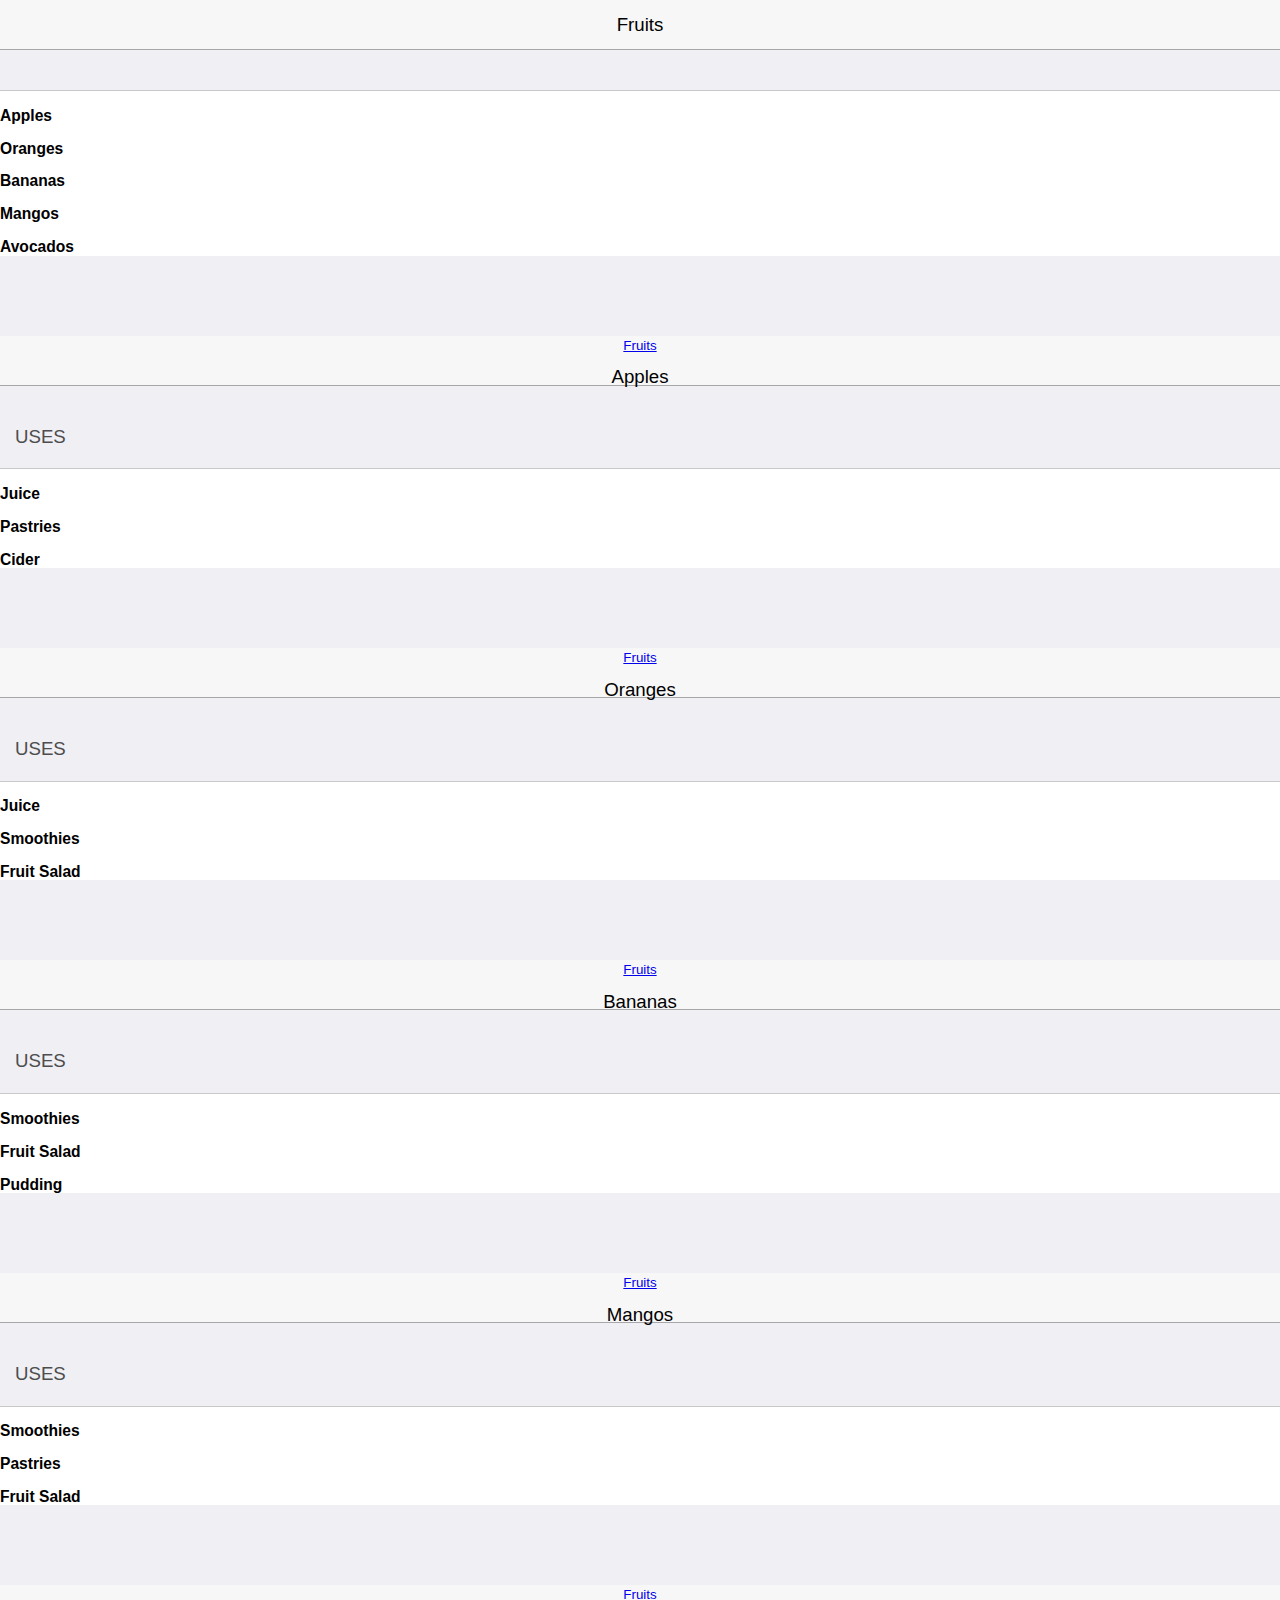
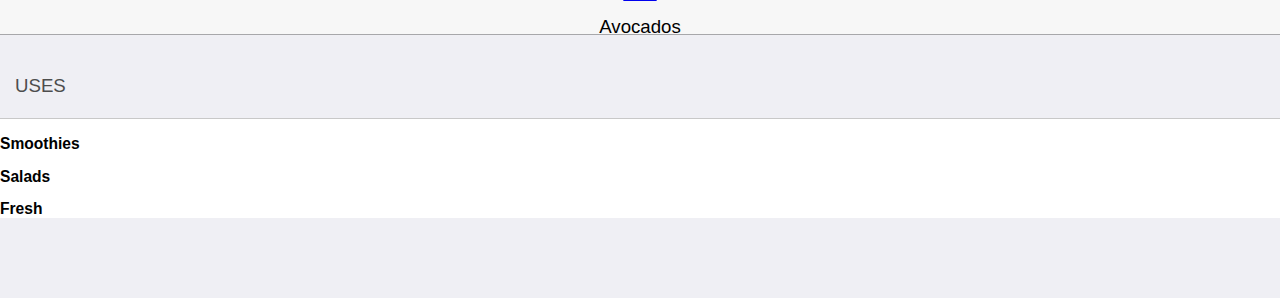
==== commit 61c29f55: "Update index.html" ====
--- a/index.html
+++ b/index.html
@@ -1,49 +1,109 @@
-<!doctype html>
-<html lang="en">
-<head>
-  <meta name="viewport" content="initial-scale=1.0, maximum-scale=1.0, user-scalable=no">
-  <meta name="apple-mobile-web-app-capable" content="yes">
-  <meta name="msapplication-tap-highlight" content="no">
-  <meta charset="UTF-8">
-  <title>Testing</title>
-  <link rel="stylesheet" href="dist/chui.android-3.7.0.min.css">
-  <script src="src/chocolatechipjs/chocolatechip-3.7.0.min.js"></script>
+ <meta name="msapplication-tap-highlight" content="no">
+    <link  href="dist/chui.android-3.7.0.min.css">
+  <script src="dist/chui-3.7.0.js"></script>
   <script src="dist/chui-3.7.0.min.js"></script>
+
+    <style>
+    html, body {
+      padding: 0;
+      margin: 0;
+    }
+    body {
+      background-color: #efeff4;
+      font: normal 10pt/13pt HelveticaNeue, SegoeWP, SegoeUI, Roboto, Sans-serif;
+      -webkit-font-smoothing: subpixel-antialiased;
+      -webkit-user-select: none;
+      -webkit-tap-highlight-color: transparent;
+    }
+    article {
+      padding: 40px 0;
+    }
+    nav {
+      height: 50px;
+      box-sizing: border-box;
+      text-align: center;
+      transition: opacity .5s ease-in;
+      padding: 0 15px;
+      background-color: #f7f7f7;
+      border-bottom: solid 1px #a7a7aa;
+      padding: 1px 0;
+    }
+    nav > h1 {
+      text-align: center;
+      font: normal 14pt/17pt HelveticaNeue, SegoeWP, SegoeUI, Roboto, Sans-serif;
+    }
+    ul {
+      list-style: none;
+      margin: 0 0 10px 0;
+      padding: 0;
+      border-top: solid 1px #c8c8c8;
+      background-color: #fff;
+      margin-bottom: 40px;
+    }  
+    ul > li {
+      padding: 0 !important;
+      margin: 0;
+    }
+    ul > li > a {
+      background-color: #fff;
+      font-size: 12pt;
+      text-decoration: none;
+      display: block;
+      color: #000;
+      padding: 15px 15px;
+      border-bottom: solid 1px #c8c8c8;
+    }
+    li > a:hover {
+      background-color: #d9d9d9;
+    }
+    h2 {
+      font: normal 14pt/17pt HelveticaNeue, SegoeWP, SegoeUI, Roboto, Sans-serif;
+      color: #4d4d4d;
+      margin: 0 0 20px 15px;
+      text-transform: uppercase;
+      white-space: nowrap;
+      overflow: hidden;
+      text-overflow: ellipsis;
+    }
+  </style>
+  
+    <title>Testing</title>
+
 </head>
 
 <body>
-  <nav class="current">
+  <nav class='current'>
     <h1>Fruits</h1>
   </nav>
-  <article class="current" id="fruits">
-    <section>
-      <ul class="list">
-        <li class="nav" data-goto="apples">
+  <article class='current' id='fruits'>
+    <section>
+      <ul class='list'>
+        <li class='nav' data-goto="apples">
           <h3>Apples</h3>
         </li>
-        <li class="nav" data-goto="oranges">
+        <li class='nav' data-goto="oranges">
           <h3>Oranges</h3>
         </li>
-        <li class="nav" data-goto="bananas">
+        <li class='nav' data-goto="bananas">
           <h3>Bananas</h3>
         </li>
-        <li class="nav" data-goto="mangos">
+        <li class='nav' data-goto="mangos">
           <h3>Mangos</h3>
         </li>
-        <li class="nav" data-goto="avocados">
+        <li class='nav' data-goto="avocados">
           <h3>Avocados</h3>
         </li>
       </ul>
     </section>
   </article>
-  <nav class="next">
+  <nav class='next'>
     <a href="#" class="button back">Fruits</a>
     <h1>Apples</h1>
   </nav>
-  <article id="apples" class="next">
-    <section>
-      <h2>Uses</h2>
-      <ul class="list">
+  <article id='apples' class='next'>
+    <section>
+      <h2>Uses</h2>
+      <ul class='list'>
         <li>
           <h3>Juice</h3>
         </li>
@@ -56,14 +116,14 @@
       </ul>
     </section>
   </article>
-  <nav class="next">
-    <a href="#" class="button back">Fruits</a>
+  <nav class='next'>
+    <a href='#' class='button back'>Fruits</a>
     <h1>Oranges</h1>
   </nav>
-  <article id="oranges" class="next">
-    <section>
-      <h2>Uses</h2>
-      <ul class="list">
+  <article id='oranges' class='next'>
+    <section>
+      <h2>Uses</h2>
+      <ul class='list'>
         <li>
           <h3>Juice</h3>
         </li>
@@ -76,14 +136,14 @@
       </ul>
     </section>
   </article>
-  <nav class="next">
-    <a href="#" class="button back">Fruits</a>
+  <nav class='next'>
+    <a href='#' class='button back'>Fruits</a>
     <h1>Bananas</h1>
   </nav>
-  <article id="bananas" class="next">
-    <section>
-      <h2>Uses</h2>
-      <ul class="list">
+  <article id='bananas' class='next'>
+    <section>
+      <h2>Uses</h2>
+      <ul class='list'>
         <li>
           <h3>Smoothies</h3>
         </li>
@@ -96,14 +156,14 @@
       </ul>
     </section>
   </article>
-  <nav class="next">
-    <a href="#" class="button back">Fruits</a>
+  <nav class='next'>
+    <a href='#' class='button back'>Fruits</a>
     <h1>Mangos</h1>
   </nav>
-  <article id="mangos" class="next">
-    <section>
-      <h2>Uses</h2>
-      <ul class="list">
+  <article id='mangos' class='next'>
+    <section>
+      <h2>Uses</h2>
+      <ul class='list'>
         <li>
           <h3>Smoothies</h3>
         </li>
@@ -116,14 +176,14 @@
       </ul>
     </section>
   </article>
-  <nav class="next">
-    <a href="#" class="button back">Fruits</a>
+  <nav class='next'>
+    <a href='#' class='button back'>Fruits</a>
     <h1>Avocados</h1>
   </nav>
-  <article id="avocados" class="next">
-    <section>
-      <h2>Uses</h2>
-      <ul class="list">
+  <article id='avocados' class='next'>
+    <section>
+      <h2>Uses</h2>
+      <ul class='list'>
         <li>
           <h3>Smoothies</h3>
         </li>
